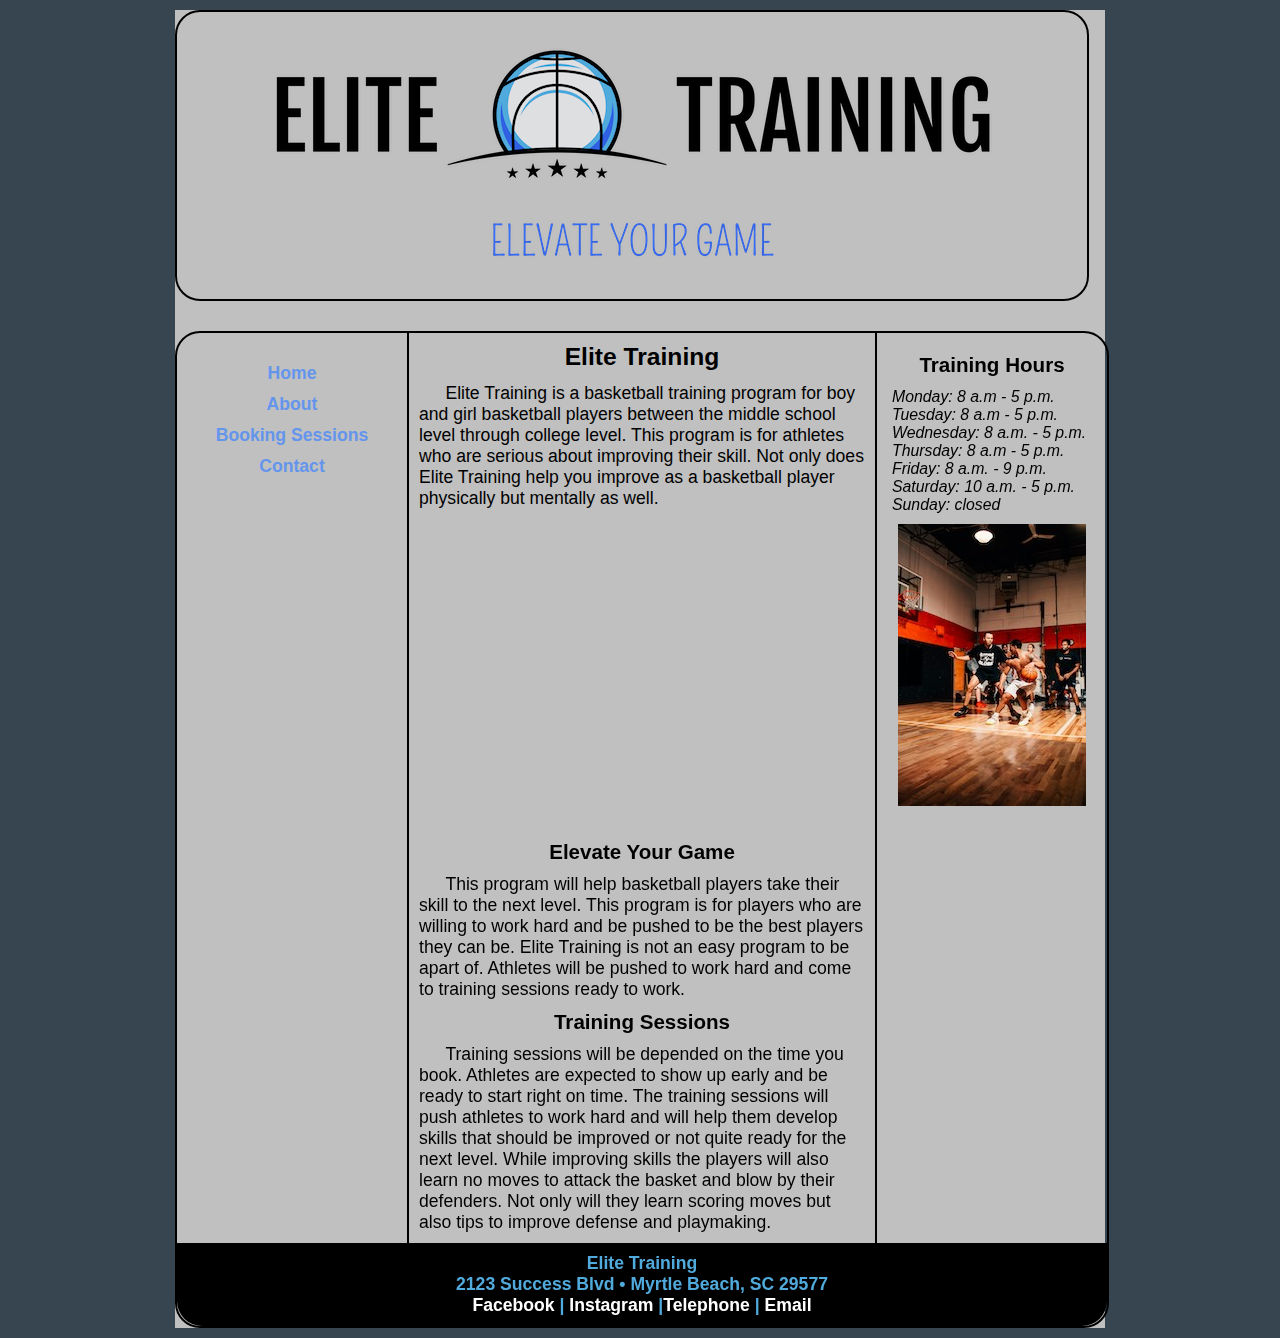
==== index.html @ 0cefdac9 "Update index.html" ====
<!DOCTYPE html>
<html lang="en">
  <head>
	<!-- 
		Final Project CMIS 410
		Author: Elizabeth 
		Date: 4/2/24
		
		These web pages are for educational purposes only, all content should be considered fictional. 
	
	-->

<meta http-equiv = "Content-Type" content = "text/html; charset=utf-8" />
<title>Elite Training</title>
   <link href="styles.css" rel="stylesheet" />


</head>

<body>

<div id = "container"> 

<header> 

<a href="index.html"><img src="ETlogo.png" alt="Elite Training Logo"/></a>

</header> 

<div id = "wrapper">
		 
<nav>  
	<ul>
	  <li><a href = "index.html">Home</a></li>
	  <li><a href = "about.html">About</a></li>
	  <li><a href = "bookingsessions.html">Booking Sessions</a></li>
	  <li><a href = "contact.html">Contact</a></li>
	</ul>
</nav> 
	 
<article id = "main"> 

<h2>Elite Training</h2>
	<p> Elite Training is a basketball training program for boy and girl basketball players between the middle school level through college level. This program is for athletes who are serious about improving their skill. Not only does Elite Training help you improve as a basketball player physically but mentally as well. </p>

<iframe width="450" height="315" src="https://www.youtube.com/embed/asr1iJIxx-Q?si=nogHF7jghvoWvwV6" title="YouTube video player" frameborder="0" allow="accelerometer; autoplay; clipboard-write; encrypted-media; gyroscope; picture-in-picture; web-share" referrerpolicy="strict-origin-when-cross-origin" allowfullscreen></iframe>
	
	

	<h3>Elevate Your Game</h3>
	<p> This program will help basketball players take their skill to the next level. This program is for players who are willing to work hard and be pushed to be the best players they can be. Elite Training is not an easy program to be apart of. Athletes will be pushed to work hard and come to training sessions ready to work. </p>
<h3>Training Sessions</h3>
	<p> Training sessions will be depended on the time you book. Athletes are expected to show up early and be ready to start right on time. The training sessions will push athletes to work hard and will help them develop skills that should be improved or not quite ready for the next level. While improving skills the players will also learn no moves to attack the basket and blow by their defenders. Not only will they learn scoring moves but also tips to improve defense and playmaking. </p>

</article> <!-- end main -->

<aside> 

<h3>Training Hours</h3>

	<p>Monday: 8 a.m - 5 p.m.</p>
	<p>Tuesday: 8 a.m - 5 p.m. </p>
	<p>Wednesday:  8 a.m. - 5 p.m.</p>
	<p>Thursday: 8 a.m - 5 p.m.</p>
	<p>Friday: 8 a.m. - 9 p.m.</p>
	<p>Saturday: 10 a.m. - 5 p.m.</p>
	<p>Sunday: closed</p>

<figure>
  <img src = "training.jpg" alt = "Guy dribbling basketball"  />

  <figcaption>
    <br />
    
  </figcaption> 
</figure>

</aside>   

<footer> 

	<p>Elite Training<br />
	2123 Success Blvd &bull; Myrtle Beach, SC 29577<br />
	<a href = "https://facebook.com" target="-blank">Facebook</a> | <a href = "https://instagram.com" target="-blank">Instagram</a> |<a href = "tel: +8438032107" target="(843)-8032107"">Telephone</a> | <a href = "elitetraining@gmail.com" target="-blank">Email</a></p>

</footer>  

</div> <!-- end wrapper --> 
</div> <!-- end container -->

</body>
</html>
---- styles.css ----
@charset "utf-8";
/*
   sample start file for final project - educational use only
   
   Author:   Elizabeth
   Date:     4/2/24
   
  

*/

* {
    margin: 0; 
    padding: 0;
}

body {
    font-size: 1.1em;
    font-family: Arial, Helvetica, sans-serif;
	background-color: #36454F;
}

#container {
    width: 930px;
    border-width: 1px;
    margin: 0 auto;
    background-color: rgb(192, 192, 192);
}


header {
    width: 910px;	/* reduced by 20px to accommodate shadow */
    margin-bottom: 30px;
    margin-top: 10px;
    text-align: center;
    border: 2px solid #000000;
    border-radius: 25px;  	
}

nav {
    width: 200px;
    margin: 0 5px 0 5px; 
    padding: 25px 10px 0 10px;
    float: left;
    text-align: center;
}

nav ul {
    font-weight: bold;
    list-style: none;
}

nav ul li a {
    padding: 5px;
    color:  rgb(100, 149, 237);
    text-decoration: none;
    display:block;
}

nav ul li a:hover {
    background: gray;
    border-radius: 10px;
    color: white;
}

#main {
    width: 446px;
    padding: 10px;
    float: left;
    color: black;
    border-left: 2px solid;
    border-right: 2px solid;    
    background-image: url(images/training.jpg); 
}

#main p {
    text-indent: 1.5em;
}

figure{
    padding-top: 10px;
    text-align: center;
}

figcaption {
    font-style: italic;
}

aside {
    width: 200px;
    margin: 0 5px 0 5px;
    padding: 10px;
    float: right;
}

aside p {
    font-style: italic;
    font-size: 0.9em;
}

h2 {
    font-size: 1.4em;
    text-align: center;
    padding-bottom: 0.5em;
}

h3 {
    text-align: center;
    padding-bottom: 0.5em;
    padding-top: 0.5em;
}

footer {
    width: 910px;
    margin: 0;
    padding: 10px;
    background-color: black;
    clear: both;
    color: rgb(80, 170, 220);
    font-weight: bold;
    text-align: center;
	border-bottom-left-radius: 25px;
	border-bottom-right-radius: 25px;
}

#wrapper {
    width: 930px;
    margin-bottom: 10px;
    border: 2px solid;
    border-radius: 25px;
}/* navigation for footer */
footer a:link {
    color: white;
    text-decoration: none;
}

footer a:visited {
    color: black;
    background-color: grey;
    text-decoration: none;
}

footer a:hover {
    text-decoration: underline;
}
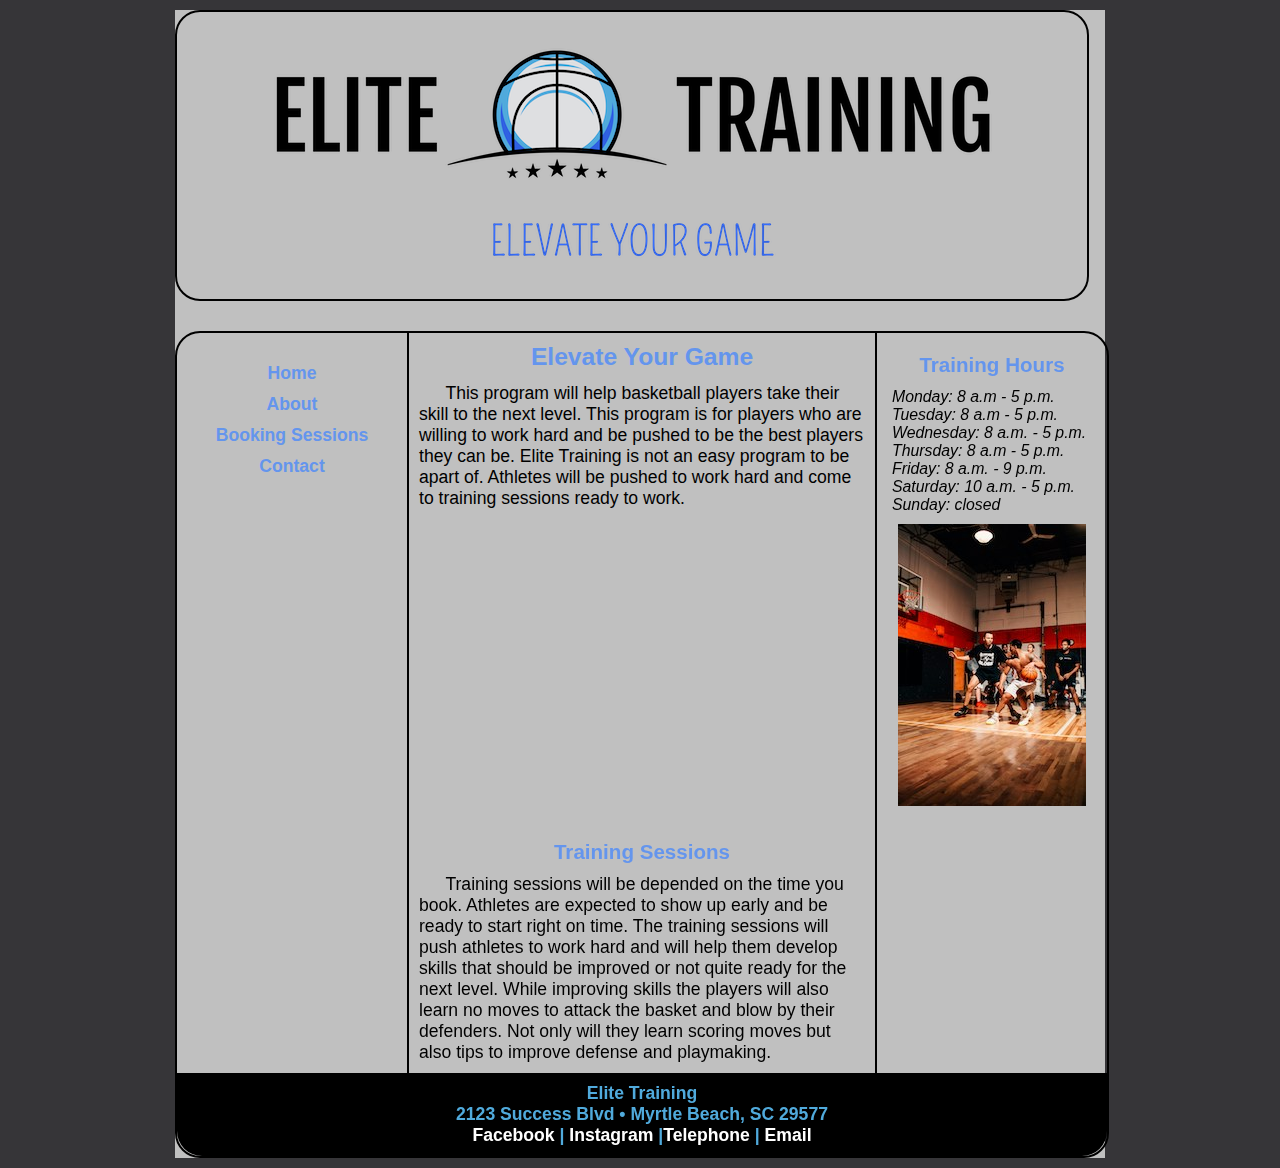
==== commit 4ca95449: "Update index.html" ====
--- a/index.html
+++ b/index.html
@@ -40,15 +40,11 @@
 	 
 <article id = "main"> 
 
-<h2>Elite Training</h2>
-	<p> Elite Training is a basketball training program for boy and girl basketball players between the middle school level through college level. This program is for athletes who are serious about improving their skill. Not only does Elite Training help you improve as a basketball player physically but mentally as well. </p>
+<h2>Elevate Your Game</h2>
+	<p> This program will help basketball players take their skill to the next level. This program is for players who are willing to work hard and be pushed to be the best players they can be. Elite Training is not an easy program to be apart of. Athletes will be pushed to work hard and come to training sessions ready to work. </p>
 
 <iframe width="450" height="315" src="https://www.youtube.com/embed/asr1iJIxx-Q?si=nogHF7jghvoWvwV6" title="YouTube video player" frameborder="0" allow="accelerometer; autoplay; clipboard-write; encrypted-media; gyroscope; picture-in-picture; web-share" referrerpolicy="strict-origin-when-cross-origin" allowfullscreen></iframe>
 	
-	
-
-	<h3>Elevate Your Game</h3>
-	<p> This program will help basketball players take their skill to the next level. This program is for players who are willing to work hard and be pushed to be the best players they can be. Elite Training is not an easy program to be apart of. Athletes will be pushed to work hard and come to training sessions ready to work. </p>
 <h3>Training Sessions</h3>
 	<p> Training sessions will be depended on the time you book. Athletes are expected to show up early and be ready to start right on time. The training sessions will push athletes to work hard and will help them develop skills that should be improved or not quite ready for the next level. While improving skills the players will also learn no moves to attack the basket and blow by their defenders. Not only will they learn scoring moves but also tips to improve defense and playmaking. </p>
 
--- a/styles.css
+++ b/styles.css
@@ -17,7 +17,7 @@
 body {
     font-size: 1.1em;
     font-family: Arial, Helvetica, sans-serif;
-	background-color: #36454F;
+	background-color: rgb(54, 53, 56);
 }
 
 #container {
@@ -102,12 +102,14 @@
     font-size: 1.4em;
     text-align: center;
     padding-bottom: 0.5em;
+    color: rgb(100, 149, 237);
 }
 
 h3 {
     text-align: center;
     padding-bottom: 0.5em;
     padding-top: 0.5em;
+    color:rgb(100, 149, 237);
 }
 
 footer {
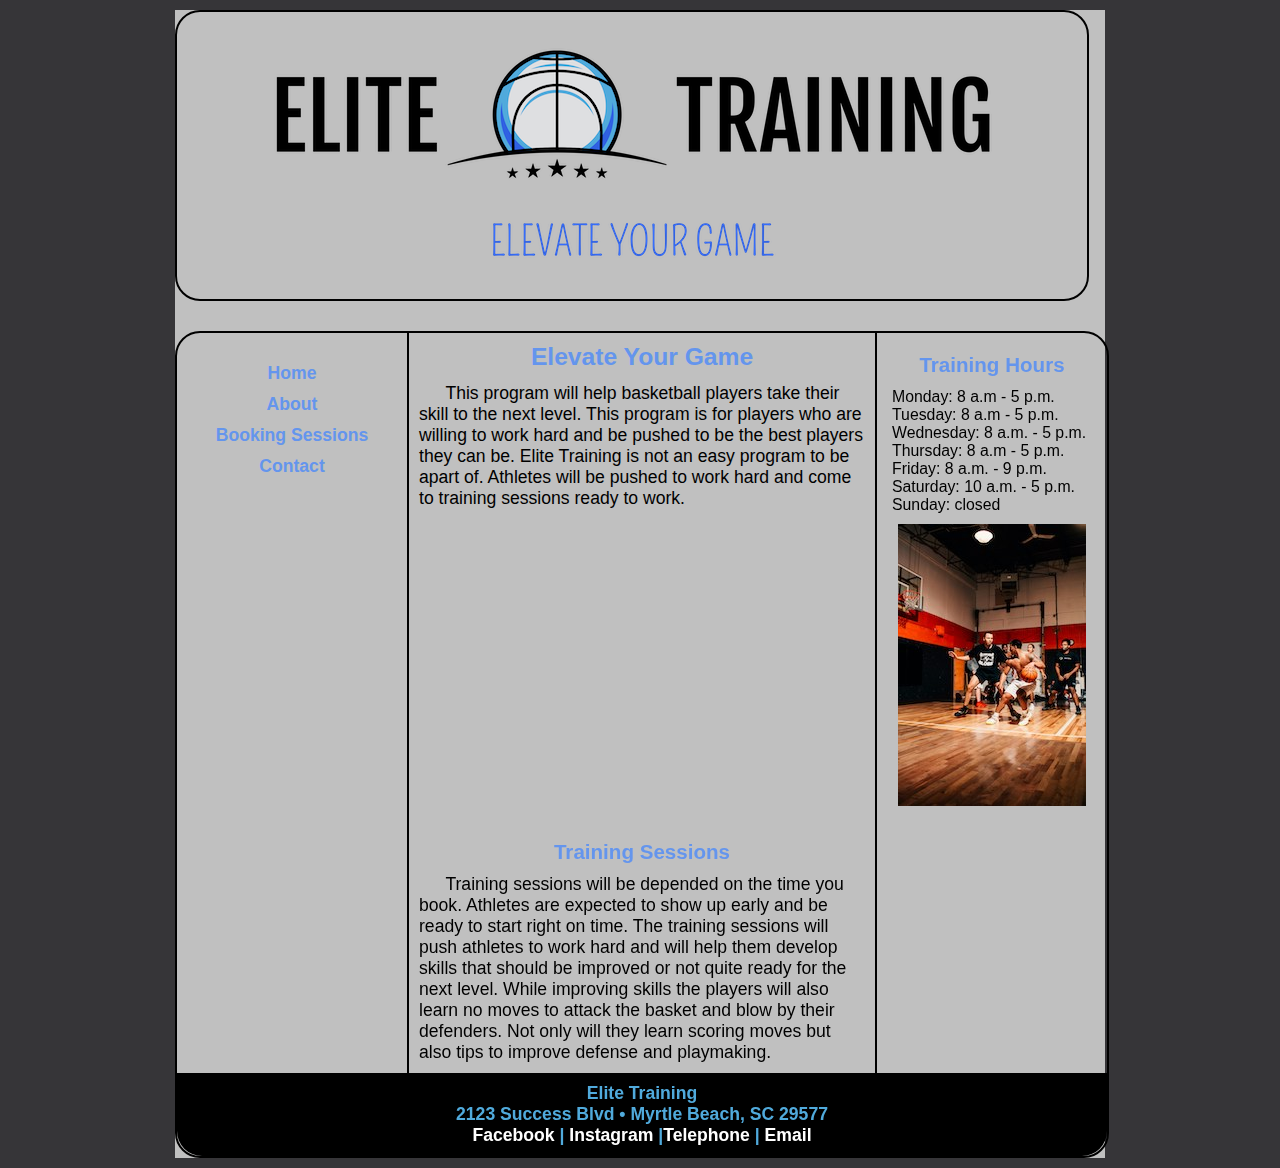
==== commit ad7cbd2b: "Update index.html" ====
--- a/index.html
+++ b/index.html
@@ -77,7 +77,7 @@
 
 	<p>Elite Training<br />
 	2123 Success Blvd &bull; Myrtle Beach, SC 29577<br />
-	<a href = "https://facebook.com" target="-blank">Facebook</a> | <a href = "https://instagram.com" target="-blank">Instagram</a> |<a href = "tel: +8438032107" target="(843)-8032107"">Telephone</a> | <a href = "elitetraining@gmail.com" target="-blank">Email</a></p>
+	<a href = "https://facebook.com" target="-blank">Facebook</a> | <a href = "https://instagram.com" target="-blank">Instagram</a> |<a href = "tel: +8438032107" target="(843)-8032107"">Telephone</a> | <a href = "elite1training0@gmail.com" target="-blank">Email</a></p>
 
 </footer>  
 
--- a/styles.css
+++ b/styles.css
@@ -70,7 +70,7 @@
     color: black;
     border-left: 2px solid;
     border-right: 2px solid;    
-    background-image: url(images/training.jpg); 
+     
 }
 
 #main p {
@@ -94,7 +94,7 @@
 }
 
 aside p {
-    font-style: italic;
+    font-style: Times New Roman;
     font-size: 0.9em;
 }
 
@@ -109,8 +109,117 @@
     text-align: center;
     padding-bottom: 0.5em;
     padding-top: 0.5em;
-    color:rgb(100, 149, 237);
-}
+    color: rgb(100, 149, 237);
+}
+
+div.formRow {
+		display: flex;
+		flex-flow: row wrap;
+		margin: 7px 0px;
+	}
+
+div.formRow > * {
+	flex: 1 1 150px;
+
+}
+
+form#survey {
+	display: flex;
+	flex-flow: row wrap;
+
+}
+
+form#survey > * {
+	background-color: rgb(80, 170, 220);
+	border-radius: 20px;
+	flex: 1 1 300px;
+	font-size: 0.85em;
+	padding: 10px;
+	margin: 10px;
+
+}
+
+
+/* Legend Styles */
+
+legend {
+	background-color: black;
+	color: white;
+	padding: 5px;
+
+}
+
+/* Text Area Styles */
+
+textarea {
+	margin-top: 10px;
+	height: 100px;
+	width: 95%;
+
+}
+
+
+/* Spinner Styles */
+
+
+
+/* Form Button Styles */
+
+div#buttons {
+	text-align: center;
+	width: 100%;
+
+}
+
+input[type='submit'], input[type='reset'] {
+	font-size: 1.2em;
+	padding: 5px;
+	margin: 15px;
+
+}
+
+
+
+
+
+/* Row Group Styles */
+
+table.schedule thead {
+	background: white;
+	color: black;
+}
+
+table.schedule tfoot {
+	background: black;
+	color: white;
+}
+
+table.schedule thead tr {
+	height: 30px;
+}
+
+table.schedule tbody tr {
+	height: 40px;
+}
+/* Column Group Styles */
+
+col#firstCol {
+	background: white;
+	width: 16%;
+}
+
+col.dayCols {
+	background: rgb(80, 170, 220);
+	width: 12%;
+}
+
+
+
+
+
+/* Validation Styles */
+
+
 
 footer {
     width: 910px;
@@ -130,14 +239,16 @@
     margin-bottom: 10px;
     border: 2px solid;
     border-radius: 25px;
-}/* navigation for footer */
+}
+
+/* navigation for footer */
 footer a:link {
     color: white;
     text-decoration: none;
 }
 
 footer a:visited {
-    color: black;
+    color: rgb(80, 170, 220);
     background-color: grey;
     text-decoration: none;
 }
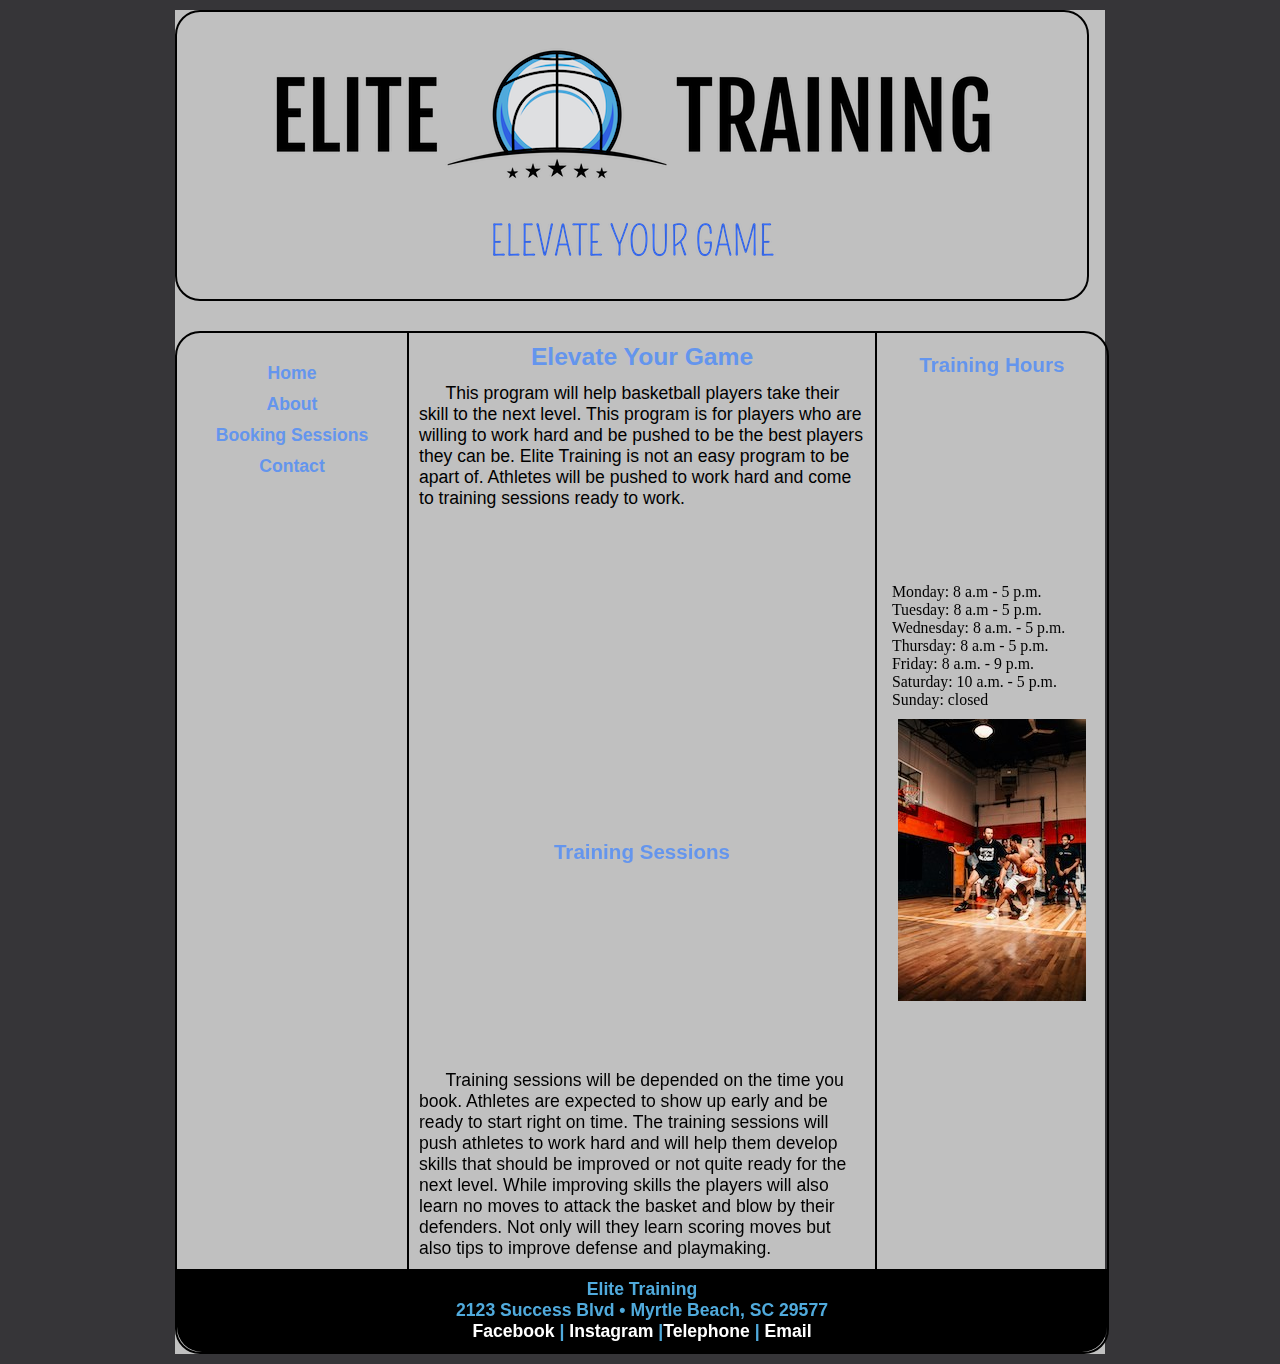
==== commit d8ac32d8: "Update index.html" ====
--- a/index.html
+++ b/index.html
@@ -77,7 +77,7 @@
 
 	<p>Elite Training<br />
 	2123 Success Blvd &bull; Myrtle Beach, SC 29577<br />
-	<a href = "https://facebook.com" target="-blank">Facebook</a> | <a href = "https://instagram.com" target="-blank">Instagram</a> |<a href = "tel: +8438032107" target="(843)-8032107"">Telephone</a> | <a href = "elite1training0@gmail.com" target="-blank">Email</a></p>
+	<a href = "https://facebook.com" target="-blank">Facebook</a> | <a href="https://instagram.com" target="-blank">Instagram</a> |<a href="tel:+8438032107" target="(843)-8032107">Telephone</a> | <a href="mailto:elite1training0@gmail.com" target="-blank">Email</a></p>
 
 </footer>  
 
--- a/styles.css
+++ b/styles.css
@@ -94,7 +94,7 @@
 }
 
 aside p {
-    font-style: Times New Roman;
+    font-family: "Times New Roman", Times, serif;
     font-size: 0.9em;
 }
 
@@ -107,7 +107,7 @@
 
 h3 {
     text-align: center;
-    padding-bottom: 0.5em;
+    padding-bottom: 10em;
     padding-top: 0.5em;
     color: rgb(100, 149, 237);
 }
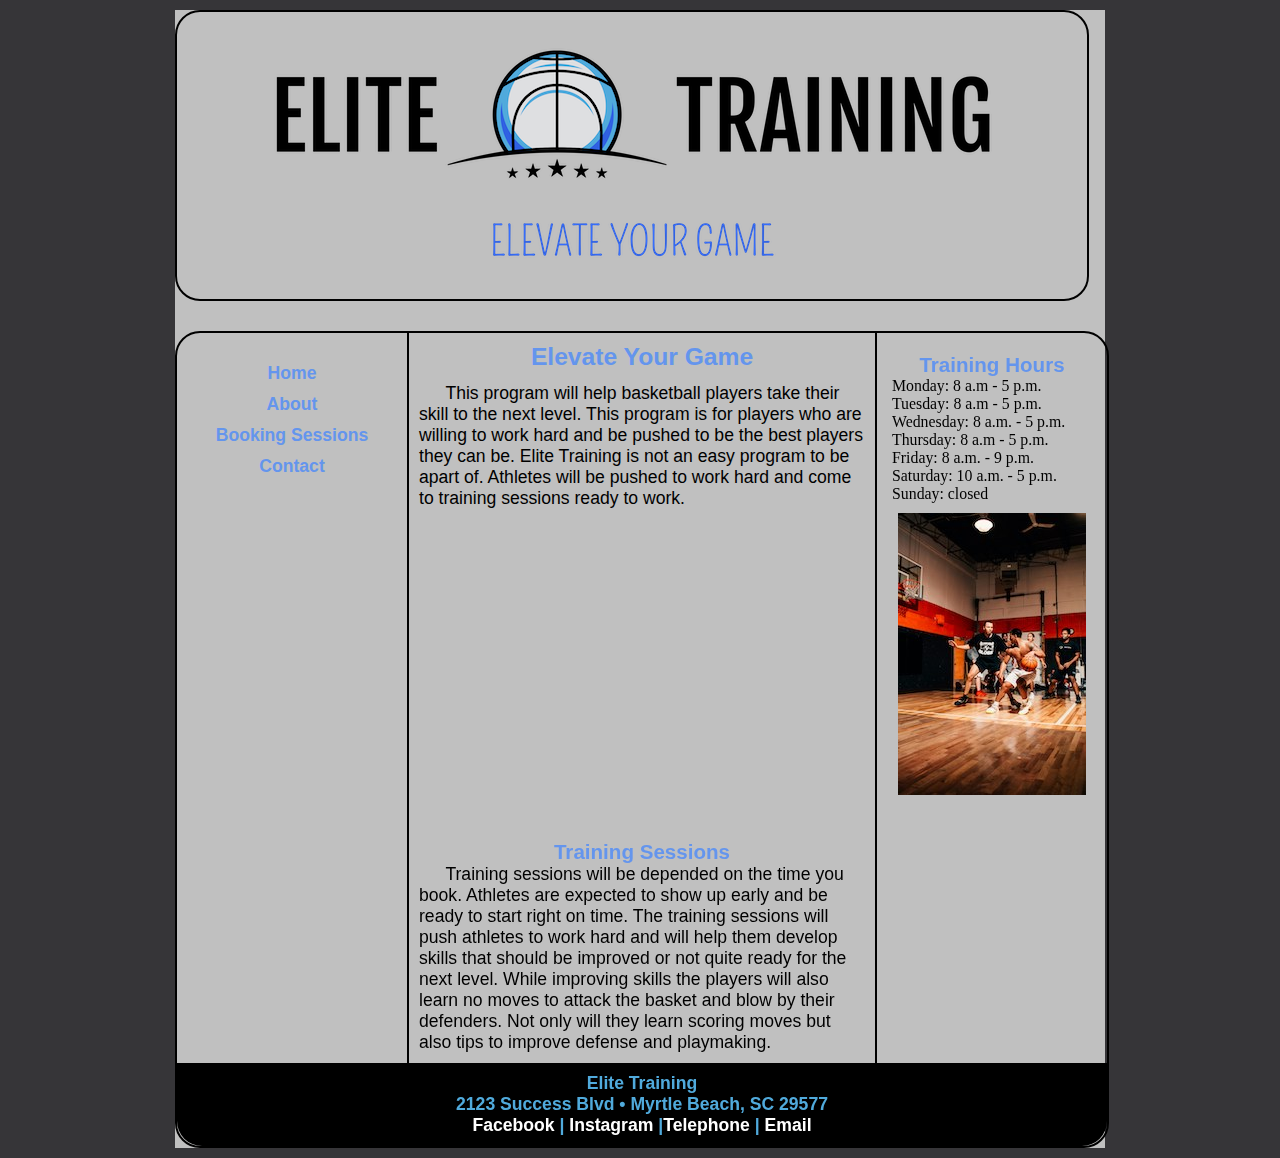
==== commit 817e6e23: "Update index.html" ====
--- a/index.html
+++ b/index.html
@@ -77,7 +77,7 @@
 
 	<p>Elite Training<br />
 	2123 Success Blvd &bull; Myrtle Beach, SC 29577<br />
-	<a href = "https://facebook.com" target="-blank">Facebook</a> | <a href="https://instagram.com" target="-blank">Instagram</a> |<a href="tel:+8438032107" target="(843)-8032107">Telephone</a> | <a href="mailto:elite1training0@gmail.com" target="-blank">Email</a></p>
+	<a href = "https://facebook.com">Facebook</a> | <a href="https://instagram.com">Instagram</a> |<a href="tel:+8438032107">Telephone</a> | <a href="mailto:elite1training0@gmail.com">Email</a></p>
 
 </footer>  
 
--- a/styles.css
+++ b/styles.css
@@ -107,8 +107,8 @@
 
 h3 {
     text-align: center;
-    padding-bottom: 10em;
     padding-top: 0.5em;
+    padding-bottom: o.5em;
     color: rgb(100, 149, 237);
 }
 
@@ -121,6 +121,14 @@
 div.formRow > * {
 	flex: 1 1 150px;
 
+}
+
+div#buttons {
+	text-align: center;
+    padding-block: 1px;
+    padding-inline: 6px;
+    border-width: 2px;
+    border-style: outset;
 }
 
 form#survey {
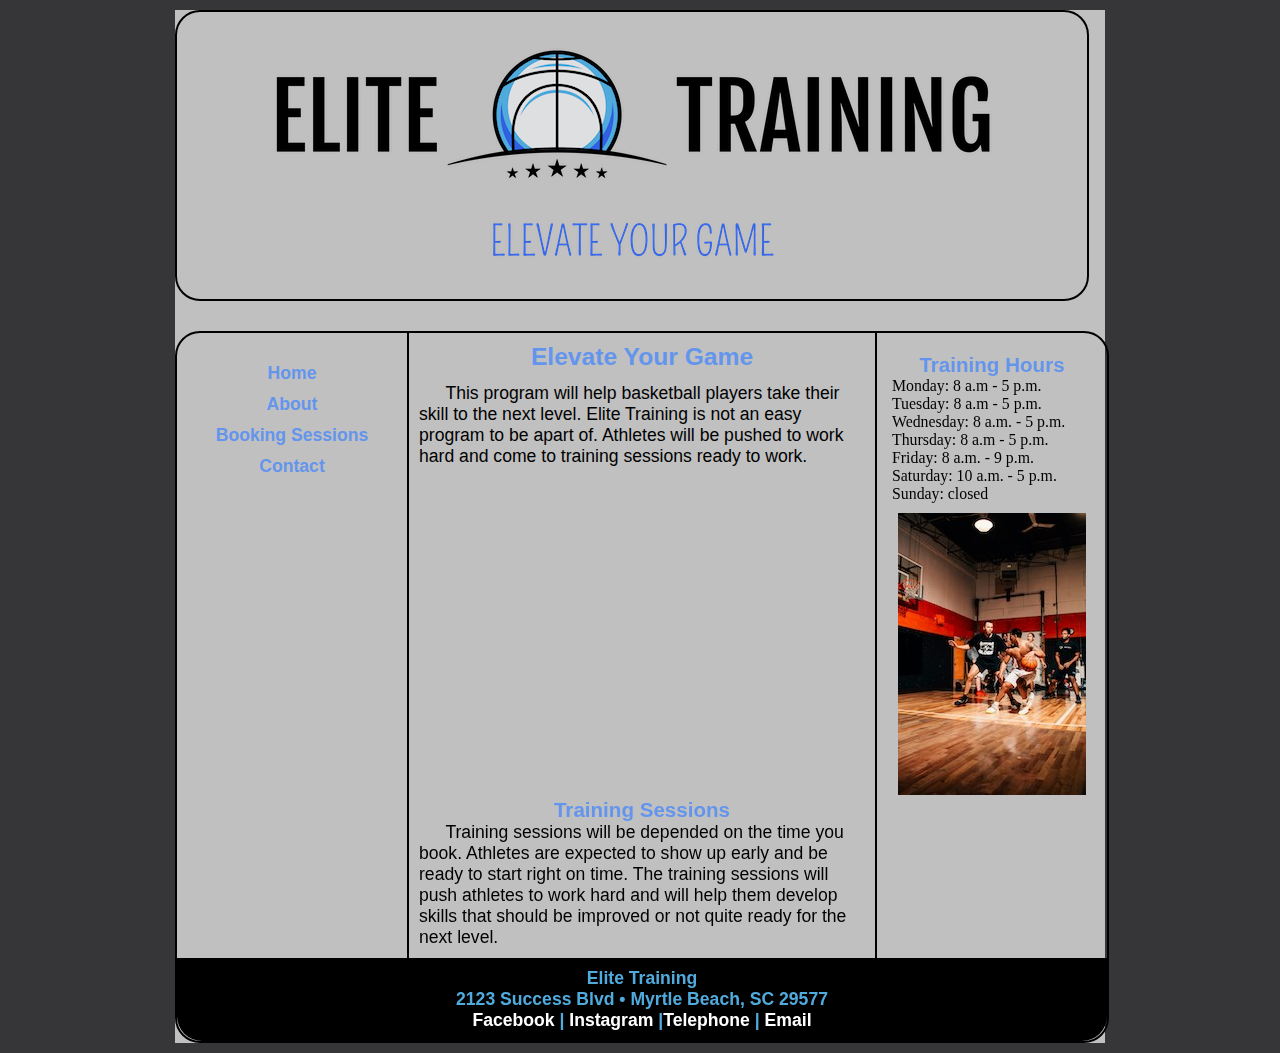
==== commit 6f308734: "Update index.html" ====
--- a/index.html
+++ b/index.html
@@ -41,12 +41,12 @@
 <article id = "main"> 
 
 <h2>Elevate Your Game</h2>
-	<p> This program will help basketball players take their skill to the next level. This program is for players who are willing to work hard and be pushed to be the best players they can be. Elite Training is not an easy program to be apart of. Athletes will be pushed to work hard and come to training sessions ready to work. </p>
+	<p> This program will help basketball players take their skill to the next level.  Elite Training is not an easy program to be apart of. Athletes will be pushed to work hard and come to training sessions ready to work. </p>
 
 <iframe width="450" height="315" src="https://www.youtube.com/embed/asr1iJIxx-Q?si=nogHF7jghvoWvwV6" title="YouTube video player" frameborder="0" allow="accelerometer; autoplay; clipboard-write; encrypted-media; gyroscope; picture-in-picture; web-share" referrerpolicy="strict-origin-when-cross-origin" allowfullscreen></iframe>
 	
 <h3>Training Sessions</h3>
-	<p> Training sessions will be depended on the time you book. Athletes are expected to show up early and be ready to start right on time. The training sessions will push athletes to work hard and will help them develop skills that should be improved or not quite ready for the next level. While improving skills the players will also learn no moves to attack the basket and blow by their defenders. Not only will they learn scoring moves but also tips to improve defense and playmaking. </p>
+	<p> Training sessions will be depended on the time you book. Athletes are expected to show up early and be ready to start right on time. The training sessions will push athletes to work hard and will help them develop skills that should be improved or not quite ready for the next level. </p>
 
 </article> <!-- end main -->
 
--- a/styles.css
+++ b/styles.css
@@ -125,10 +125,6 @@
 
 div#buttons {
 	text-align: center;
-    padding-block: 1px;
-    padding-inline: 6px;
-    border-width: 2px;
-    border-style: outset;
 }
 
 form#survey {
@@ -179,11 +175,18 @@
 
 }
 
-input[type='submit'], input[type='reset'] {
+input[type='submit'] {
 	font-size: 1.2em;
 	padding: 5px;
-	margin: 15px;
-
+	margin: 10px;
+	width: 200px;
+}
+
+input[type='cancel'] {
+	font-size: 1.2em;
+	padding: 5px;
+	margin: 10px;
+	width: 100px
 }
 
 
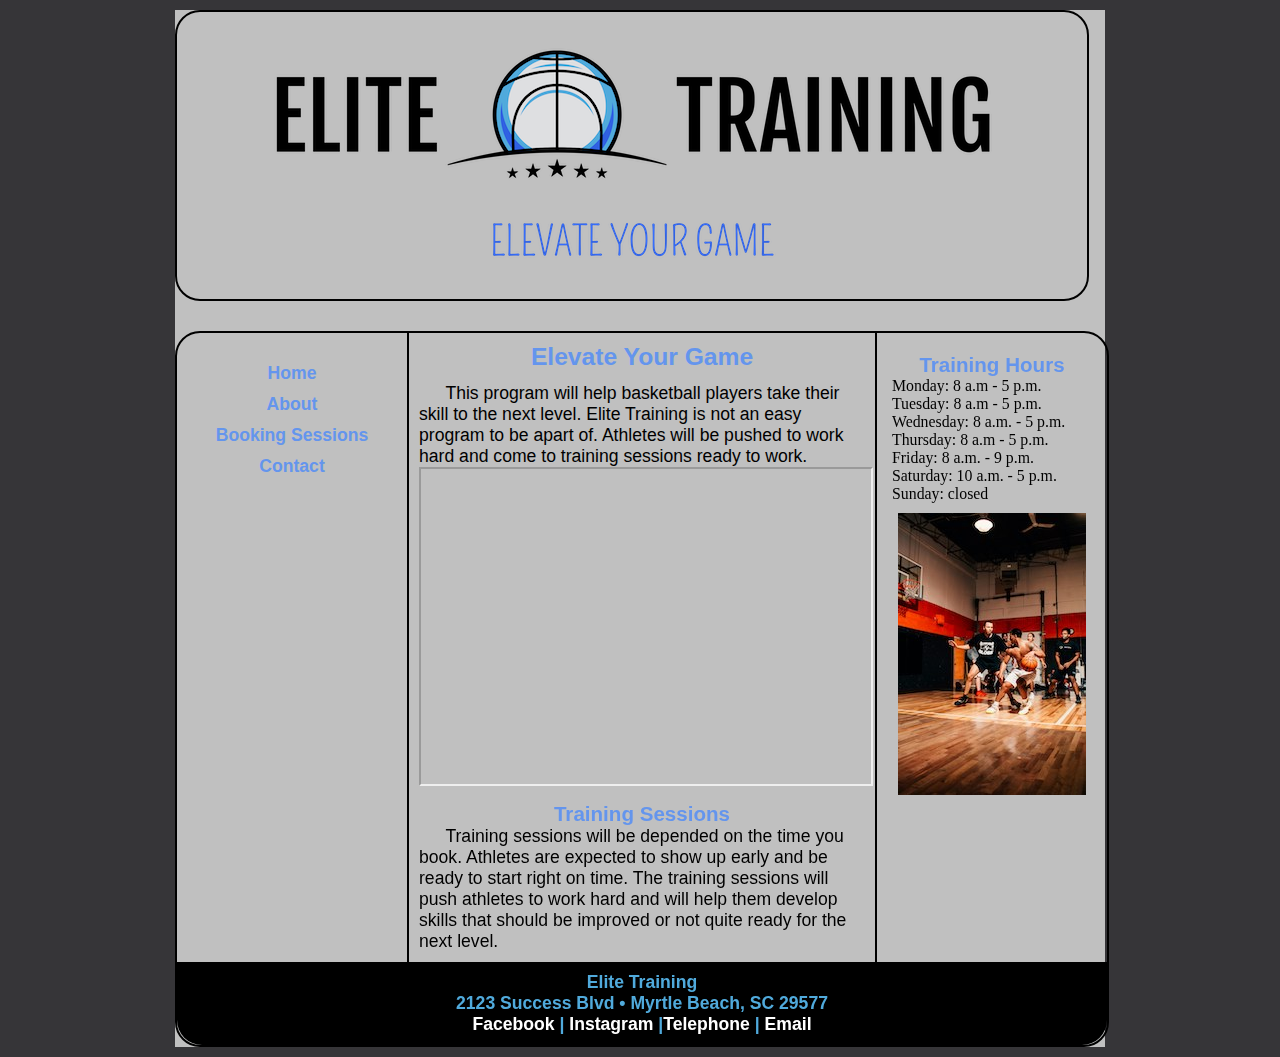
==== commit 5f08aa14: "Update index.html" ====
--- a/index.html
+++ b/index.html
@@ -43,7 +43,7 @@
 <h2>Elevate Your Game</h2>
 	<p> This program will help basketball players take their skill to the next level.  Elite Training is not an easy program to be apart of. Athletes will be pushed to work hard and come to training sessions ready to work. </p>
 
-<iframe width="450" height="315" src="https://www.youtube.com/embed/asr1iJIxx-Q?si=nogHF7jghvoWvwV6" title="YouTube video player" frameborder="0" allow="accelerometer; autoplay; clipboard-write; encrypted-media; gyroscope; picture-in-picture; web-share" referrerpolicy="strict-origin-when-cross-origin" allowfullscreen></iframe>
+<iframe width="450" height="315" src="https://www.youtube.com/embed/asr1iJIxx-Q?si=nogHF7jghvoWvwV6" title="YouTube video player" allow="accelerometer; autoplay; clipboard-write; encrypted-media; gyroscope; picture-in-picture; web-share" referrerpolicy="strict-origin-when-cross-origin" allowfullscreen></iframe>
 	
 <h3>Training Sessions</h3>
 	<p> Training sessions will be depended on the time you book. Athletes are expected to show up early and be ready to start right on time. The training sessions will push athletes to work hard and will help them develop skills that should be improved or not quite ready for the next level. </p>
